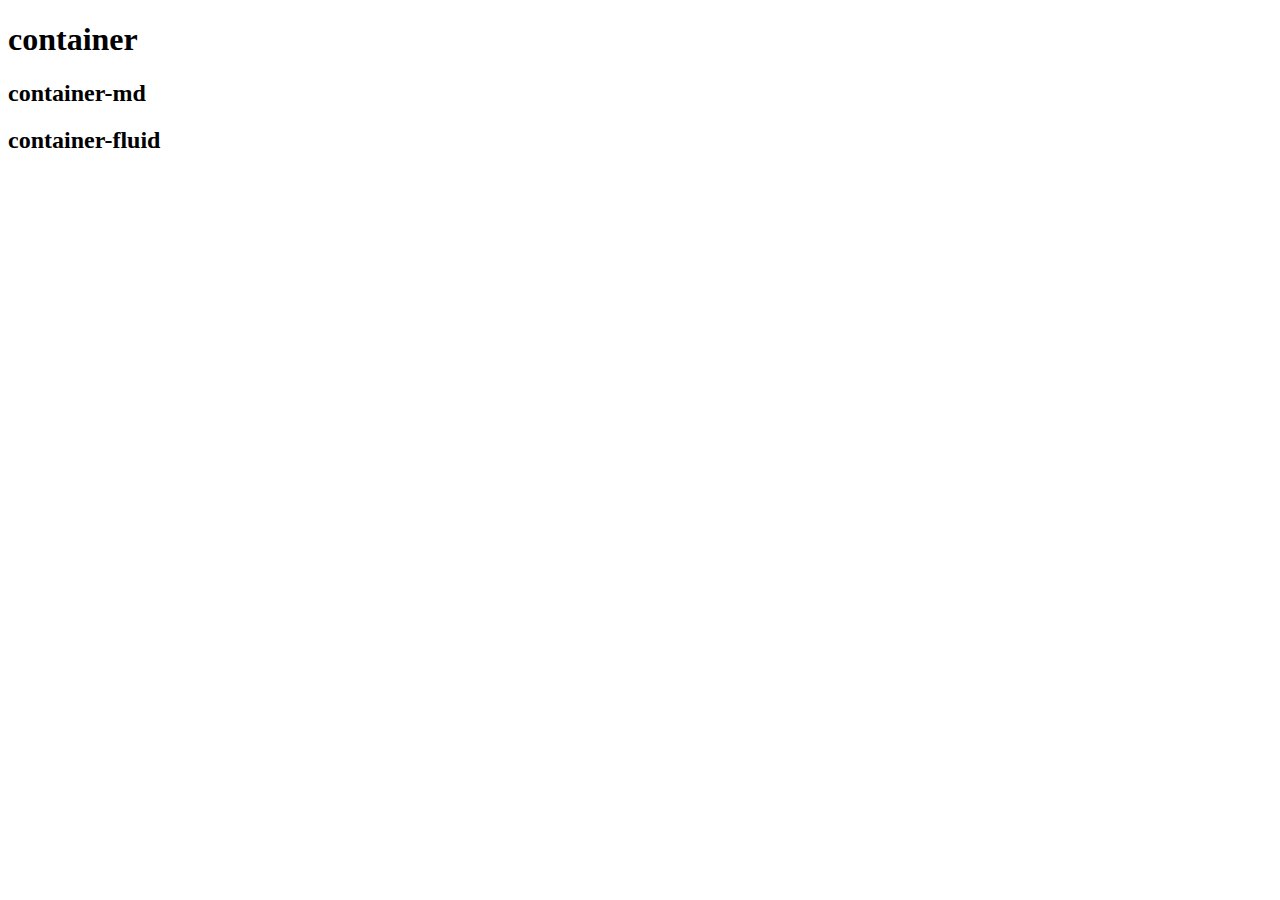
==== web7/CDN/index.html @ 25cc00a9 "style: uso de containers" ====
<!doctype html>
<html lang="es">
  <head>
    <meta charset="utf-8">
    <meta name="viewport" content="width=device-width, initial-scale=1">
    <title>Bootstrap demo</title>
    <link href="https://cdn.jsdelivr.net/npm/bootstrap@5.2.1/dist/css/bootstrap.min.css" rel="stylesheet" integrity="sha384-iYQeCzEYFbKjA/T2uDLTpkwGzCiq6soy8tYaI1GyVh/UjpbCx/TYkiZhlZB6+fzT" crossorigin="anonymous">
  </head>
  <body>
    <!-- container = contenedor, border = aplica borde, success = color verde, border-3 = tamaño del contenedor, rounded = redondeo del borde -->
    <div class="container border border-success border-1 rounded-4">
      <h1>container</h1>
    </div>
    <!-- comtainer-md = contenedor cuya longitud se mantiene igual si su longitud es mediana o mayor, si es menor se vuelve en 100% -->
    <div class="container-md border border-primary border-1 rounded-4">
      <h2>container-md</h2>
    </div>
    <!-- comtainer-fluid = contenedor cuya longitud se mantiene al 100% -->
    <div class="container-fluid border border-danger border-1 rounded-4">
      <h2>container-fluid</h2>
    </div>
    <script src="https://cdn.jsdelivr.net/npm/bootstrap@5.2.1/dist/js/bootstrap.bundle.min.js" integrity="sha384-u1OknCvxWvY5kfmNBILK2hRnQC3Pr17a+RTT6rIHI7NnikvbZlHgTPOOmMi466C8" crossorigin="anonymous"></script>
  </body>
</html>
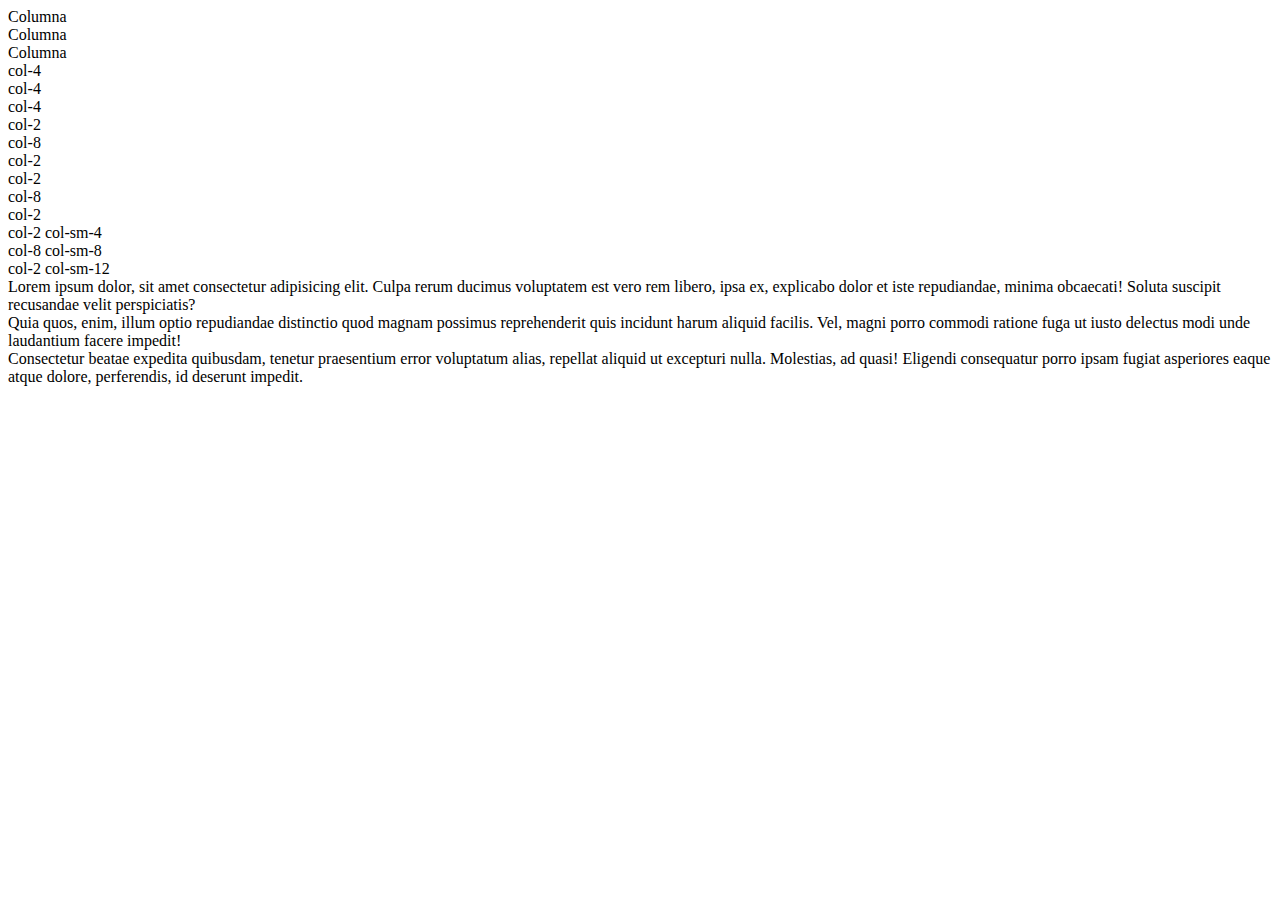
==== commit 64481071: "ci: pruebas con el grid y breakpoints" ====
--- a/web7/CDN/index.html
+++ b/web7/CDN/index.html
@@ -7,17 +7,56 @@
     <link href="https://cdn.jsdelivr.net/npm/bootstrap@5.2.1/dist/css/bootstrap.min.css" rel="stylesheet" integrity="sha384-iYQeCzEYFbKjA/T2uDLTpkwGzCiq6soy8tYaI1GyVh/UjpbCx/TYkiZhlZB6+fzT" crossorigin="anonymous">
   </head>
   <body>
-    <!-- container = contenedor, border = aplica borde, success = color verde, border-3 = tamaño del contenedor, rounded = redondeo del borde -->
-    <div class="container border border-success border-1 rounded-4">
-      <h1>container</h1>
+    <!-- Declarar un grid (tabla) -->
+    <!-- No se pueden superar las doce columnas en col-(n) -->
+    <div class="container border border-success border-1 text-center">
+      <div class="row">
+        <div class="col border border-primary">Columna</div>
+        <div class="col border border-warning">Columna</div>
+        <div class="col border border-danger">Columna</div>
+      </div>
     </div>
-    <!-- comtainer-md = contenedor cuya longitud se mantiene igual si su longitud es mediana o mayor, si es menor se vuelve en 100% -->
-    <div class="container-md border border-primary border-1 rounded-4">
-      <h2>container-md</h2>
-    </div>
-    <!-- comtainer-fluid = contenedor cuya longitud se mantiene al 100% -->
-    <div class="container-fluid border border-danger border-1 rounded-4">
-      <h2>container-fluid</h2>
+    <!-- m = margin, p = padding -->
+    <!-- t = top, b = bottom, r = right, l = left, x = lados, y = arriba y abajo  -->
+    <!-- 1 = 0.25 rem, 2 = 0.5 rem, 3 = 1 rem, 4 = 1.5 rem, 5 = 3 rem, auto = ajustado a la pantalla -->
+    <!-- rem se ajusta al tamaño de la fuente que emplies -->
+    <div class="container my-5">
+      <!-- Columnas identicas -->
+      <div class="row border border-2 border-primary text-center">
+        <div class="col border col-4 border-1">col-4</div>
+        <div class="col border col-4 border-1">col-4</div>
+        <div class="col border col-4 border-1">col-4</div>
+      </div>
+      <!-- Columnas identicas y una desigual -->
+      <div class="row border border-2 border-primary text-center mt-1">
+        <div class="col border col-2 border-1">col-2</div>
+        <div class="col border col-8 border-1">col-8</div>
+        <div class="col border col-2 border-1">col-2</div>
+      </div>
+      <!-- Columnas identicas y una desigual con breakpoint, es decir que hasta cierta altura se vuelve en tres columnas identicas -->
+      <div class="container text-center my-5">
+        <div class="row">
+          <div class="col-md-2 border border-primary">col-2</div>
+          <div class="col-md-8 border border-secondary">col-8</div>
+          <div class="col-md-2 border border-danger">col-2</div>
+        </div>
+      </div>
+      <!-- Columnas identicas y una desigual dos breakpoint -->
+      <div class="container text-center my-5">
+        <div class="row">
+          <div class="col-md-2 col-sm-4 border border-primary">col-2 col-sm-4</div>
+          <div class="col-md-8 col-sm-8 border border-secondary">col-8 col-sm-8</div>
+          <div class="col-md-2 col-sm-12 border border-danger">col-2 col-sm-12</div>
+        </div>
+      </div>
+      <!-- Ejemplo con lorem -->
+      <div class="container text-center my-5">
+        <div class="row">
+          <div class="col-md-2 col-sm-4 border border-primary">Lorem ipsum dolor, sit amet consectetur adipisicing elit. Culpa rerum ducimus voluptatem est vero rem libero, ipsa ex, explicabo dolor et iste repudiandae, minima obcaecati! Soluta suscipit recusandae velit perspiciatis?</div>
+          <div class="col-md-8 col-sm-8 border border-secondary">Quia quos, enim, illum optio repudiandae distinctio quod magnam possimus reprehenderit quis incidunt harum aliquid facilis. Vel, magni porro commodi ratione fuga ut iusto delectus modi unde laudantium facere impedit!</div>
+          <div class="col-md-2 col-sm-12 border border-danger">Consectetur beatae expedita quibusdam, tenetur praesentium error voluptatum alias, repellat aliquid ut excepturi nulla. Molestias, ad quasi! Eligendi consequatur porro ipsam fugiat asperiores eaque atque dolore, perferendis, id deserunt impedit.</div>
+        </div>
+      </div>
     </div>
     <script src="https://cdn.jsdelivr.net/npm/bootstrap@5.2.1/dist/js/bootstrap.bundle.min.js" integrity="sha384-u1OknCvxWvY5kfmNBILK2hRnQC3Pr17a+RTT6rIHI7NnikvbZlHgTPOOmMi466C8" crossorigin="anonymous"></script>
   </body>
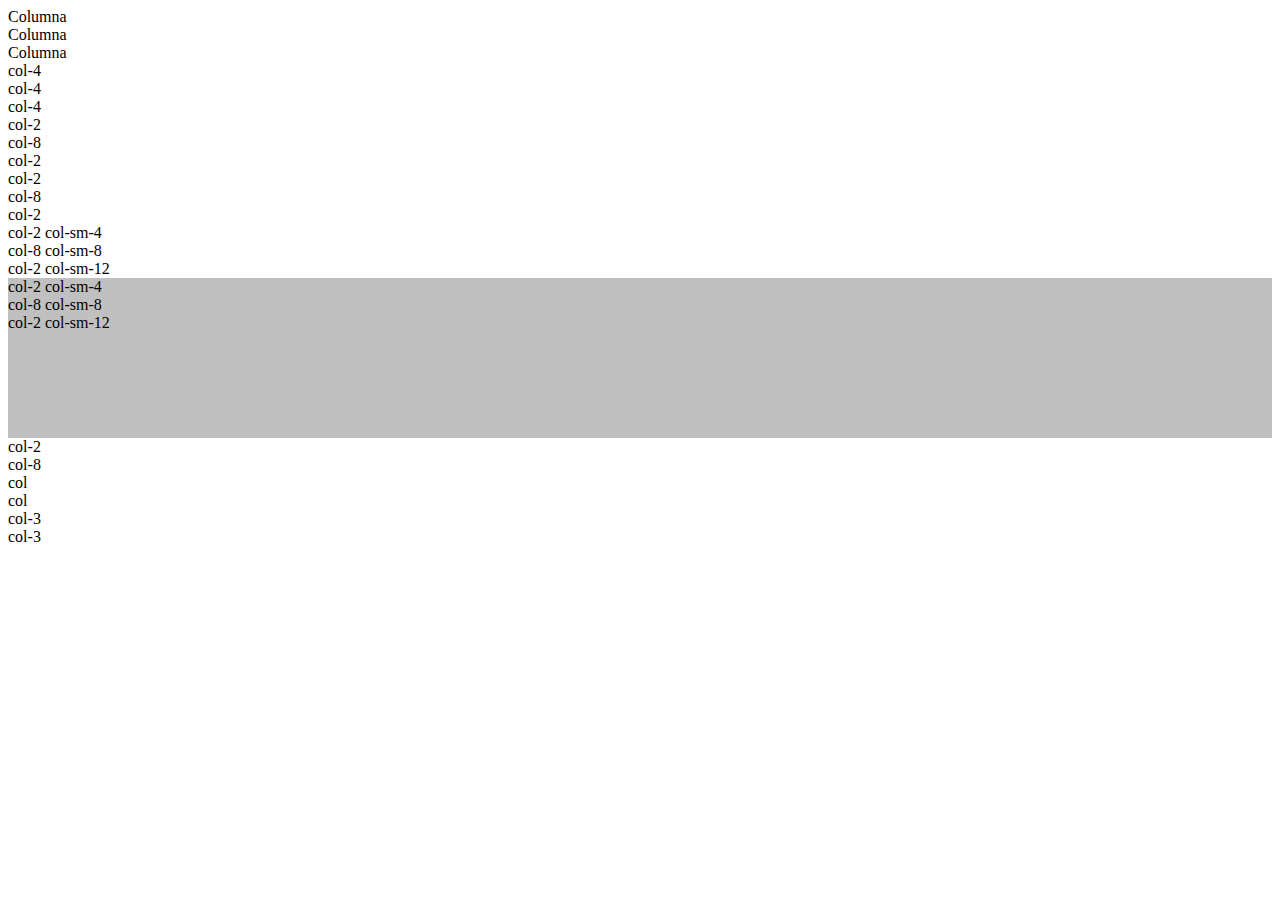
==== commit 575b7c74: "ci: grid complejo" ====
--- a/web7/CDN/index.html
+++ b/web7/CDN/index.html
@@ -5,6 +5,7 @@
     <meta name="viewport" content="width=device-width, initial-scale=1">
     <title>Bootstrap demo</title>
     <link href="https://cdn.jsdelivr.net/npm/bootstrap@5.2.1/dist/css/bootstrap.min.css" rel="stylesheet" integrity="sha384-iYQeCzEYFbKjA/T2uDLTpkwGzCiq6soy8tYaI1GyVh/UjpbCx/TYkiZhlZB6+fzT" crossorigin="anonymous">
+    <link rel="stylesheet" href="style.css">
   </head>
   <body>
     <!-- Declarar un grid (tabla) -->
@@ -33,31 +34,55 @@
         <div class="col border col-8 border-1">col-8</div>
         <div class="col border col-2 border-1">col-2</div>
       </div>
-      <!-- Columnas identicas y una desigual con breakpoint, es decir que hasta cierta altura se vuelve en tres columnas identicas -->
-      <div class="container text-center my-5">
-        <div class="row">
-          <div class="col-md-2 border border-primary">col-2</div>
-          <div class="col-md-8 border border-secondary">col-8</div>
-          <div class="col-md-2 border border-danger">col-2</div>
-        </div>
+    </div>
+    <!-- Columnas identicas y una desigual con breakpoint, es decir que hasta cierta altura se vuelve en tres columnas identicas -->
+    <div class="container text-center my-5">
+      <div class="row">
+        <div class="col-md-2 border border-primary">col-2</div>
+        <div class="col-md-8 border border-secondary">col-8</div>
+        <div class="col-md-2 border border-danger">col-2</div>
       </div>
-      <!-- Columnas identicas y una desigual dos breakpoint -->
-      <div class="container text-center my-5">
-        <div class="row">
-          <div class="col-md-2 col-sm-4 border border-primary">col-2 col-sm-4</div>
-          <div class="col-md-8 col-sm-8 border border-secondary">col-8 col-sm-8</div>
-          <div class="col-md-2 col-sm-12 border border-danger">col-2 col-sm-12</div>
-        </div>
+    </div>
+    <!-- Columnas identicas y una desigual dos breakpoint -->
+    <div class="container text-center my-5">
+      <div class="row">
+        <div class="col-md-2 col-sm-4 border border-primary">col-2 col-sm-4</div>
+        <div class="col-md-8 col-sm-8 border border-secondary">col-8 col-sm-8</div>
+        <div class="col-md-2 col-sm-12 border border-danger">col-2 col-sm-12</div>
       </div>
-      <!-- Ejemplo con lorem -->
-      <div class="container text-center my-5">
-        <div class="row">
-          <div class="col-md-2 col-sm-4 border border-primary">Lorem ipsum dolor, sit amet consectetur adipisicing elit. Culpa rerum ducimus voluptatem est vero rem libero, ipsa ex, explicabo dolor et iste repudiandae, minima obcaecati! Soluta suscipit recusandae velit perspiciatis?</div>
-          <div class="col-md-8 col-sm-8 border border-secondary">Quia quos, enim, illum optio repudiandae distinctio quod magnam possimus reprehenderit quis incidunt harum aliquid facilis. Vel, magni porro commodi ratione fuga ut iusto delectus modi unde laudantium facere impedit!</div>
-          <div class="col-md-2 col-sm-12 border border-danger">Consectetur beatae expedita quibusdam, tenetur praesentium error voluptatum alias, repellat aliquid ut excepturi nulla. Molestias, ad quasi! Eligendi consequatur porro ipsam fugiat asperiores eaque atque dolore, perferendis, id deserunt impedit.</div>
-        </div>
+    </div>
+    <!-- align self = coloca los elementos ordenados -->
+    <!-- Columnas identicas y una desigual dos breakpoint con minimo de altura-->
+    <div class="container text-center my-5">
+      <div class="row altura-min">
+        <div class="col-md-2 col-sm-4 align-self-start border border-primary altura-col">col-2 col-sm-4</div>
+        <div class="col-md-8 col-sm-8 align-self-center border border-secondary altura-col">col-8 col-sm-8</div>
+        <div class="col-md-2 col-sm-12 align-self-end border border-danger altura-col">col-2 col-sm-12</div>
+      </div>
+    </div>
+    <!-- justify-content-center = alinea al centro. justify-content-end = lo envia al final -->
+    <!-- Columnas sin completar 12 y alineadas-->
+    <div class="container-fluid text-center my-5">
+      <div class="row justify-content-end">
+        <div class="col-md-2 border border-primary">col-2</div>
+        <div class="col-md-6 border border-secondary">col-8</div>
       </div>
     </div>
     <script src="https://cdn.jsdelivr.net/npm/bootstrap@5.2.1/dist/js/bootstrap.bundle.min.js" integrity="sha384-u1OknCvxWvY5kfmNBILK2hRnQC3Pr17a+RTT6rIHI7NnikvbZlHgTPOOmMi466C8" crossorigin="anonymous"></script>
+    <!-- Grid complejo-->
+    <div class="container text-center my-5">
+      <div class="row">
+        <div class="col-md-6 border border-primary">
+          <div class="row">
+            <div class="col-md-12 border border-secondary">col</div>
+            <div class="col-md-12 border border-secondary">col</div>
+          </div>
+        </div>
+        <div class="col-md-3 border border-secondary">col-3</div>
+        <div class="col-md-3 border border-secondary">col-3</div>
+      </div>
+    </div>
+    <script src="https://cdn.jsdelivr.net/npm/bootstrap@5.2.1/dist/js/bootstrap.bundle.min.js" integrity="sha384-u1OknCvxWvY5kfmNBILK2hRnQC3Pr17a+RTT6rIHI7NnikvbZlHgTPOOmMi466C8" crossorigin="anonymous"></script>
+    <!-- Ctrl + K Ctrl + 0 = Contrae todo. Ctrl + K Ctrl + J = Descontrae todo. Ctrl + K Ctrl + (numero) = Contrae todo con excepcion del numero del nivel -->
   </body>
 </html>
--- a/web7/CDN/style.css
+++ b/web7/CDN/style.css
@@ -0,0 +1,8 @@
+.altura-min {
+  min-height: 10rem;
+  background-color: silver;
+}
+
+.altura-col {
+  max-height: 5rem;
+}